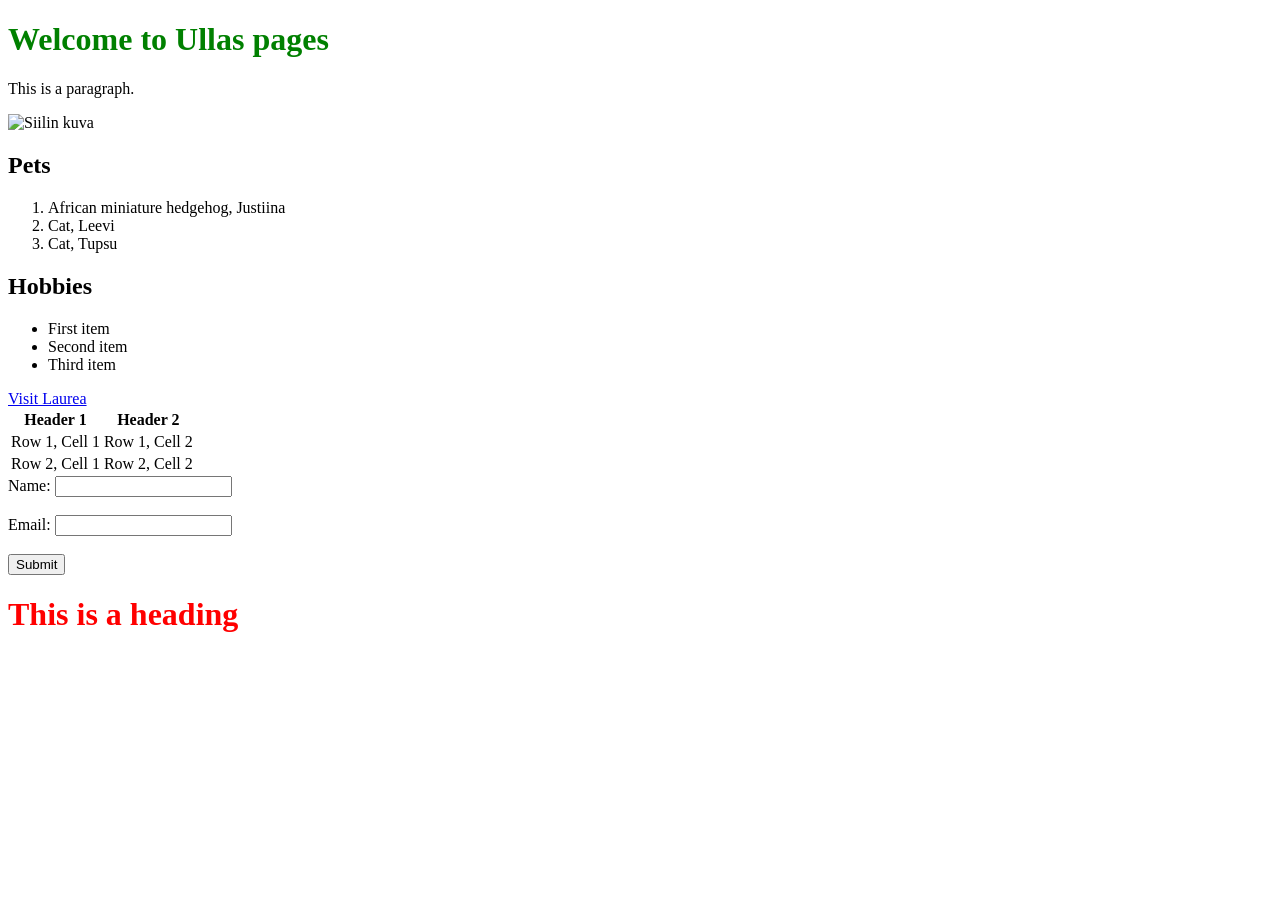
==== WS02/index.html @ 2087bb1e "Lisätty uusi HTML-sivu, joka sisältää tekstin, kuvia, taulukon ja lomakkeen" ====
<!DOCTYPE html>
<html lang="en">
<head>
    <meta charset="UTF-8">
    <meta name="viewport" content="width=device-width, initial-scale=1.0">
    <title>Ullan eka HTML sivu</title>
</head>
<body>
    <h1>Welcome to Ullas pages</h1>
        <p>This is a paragraph.</p>
        <img src="./images/siili.jpg" alt="Siilin kuva">
   <h2>Pets</h2>
    <ol>
        <li>African miniature hedgehog, Justiina</li>
        <li>Cat, Leevi</li>
        <li>Cat, Tupsu</li>
    </ol>
    
    <h2>Hobbies</h2>
    <ul>
        <li>First item</li>
        <li>Second item</li>
        <li>Third item</li>
    </ul>
    <a href="https://www.laurea.fi">Visit Laurea</a>

    <table>


    <tr>
        <th>Header 1</th>
        <th>Header 2</th>
    </tr>
    <tr>
        <td>Row 1, Cell 1</td>
        <td>Row 1, Cell 2</td>
    </tr>
    <tr>
        <td>Row 2, Cell 1</td>
        <td>Row 2, Cell 2</td>
    </tr>
    </table>


    <form>
    <label for="name">Name:</label>
    <input type="text" id="name" name="name"><br><br>
    <label for="email">Email:</label>
    <input type="email" id="email" name="email"><br><br>
    <input type="submit" value="Submit">
    </form>
</body>
</html>
<h1 style="color: red;">This is a heading</h1>
<style>
    h1 {
      color: green;
    }
    </style>
    <link rel="stylesheet" href="styles.css">
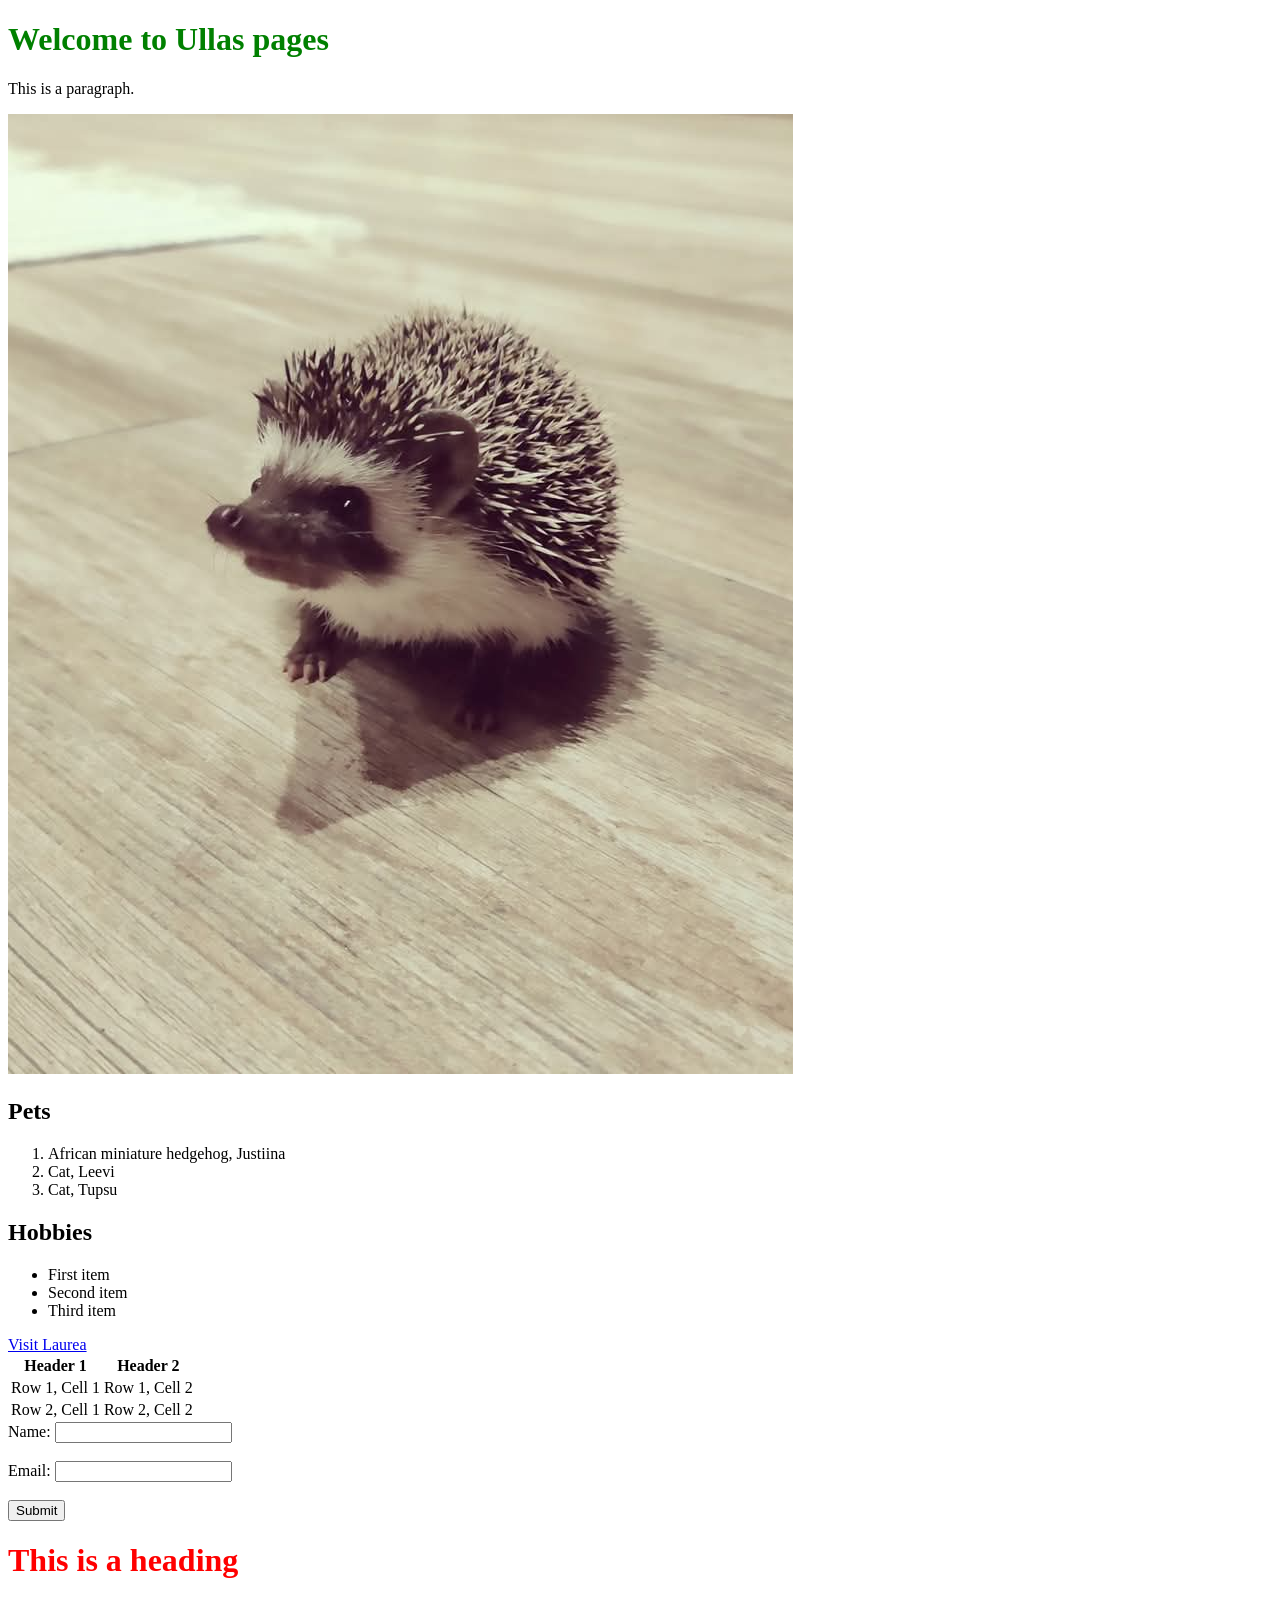
==== commit 109b6005: "Add styles for paragraph, body, and heading elements in index.html" ====
--- a/WS02/index.html
+++ b/WS02/index.html
@@ -57,4 +57,16 @@
       color: green;
     }
     </style>
-    <link rel="stylesheet" href="styles.css">+    <link rel="stylesheet" href="styles.css">
+    p {
+      color: blue;
+    }
+    
+    body {
+      background-color: lightgray;
+    }
+    
+    h1 {
+      font-size: 2em;
+    }
+    
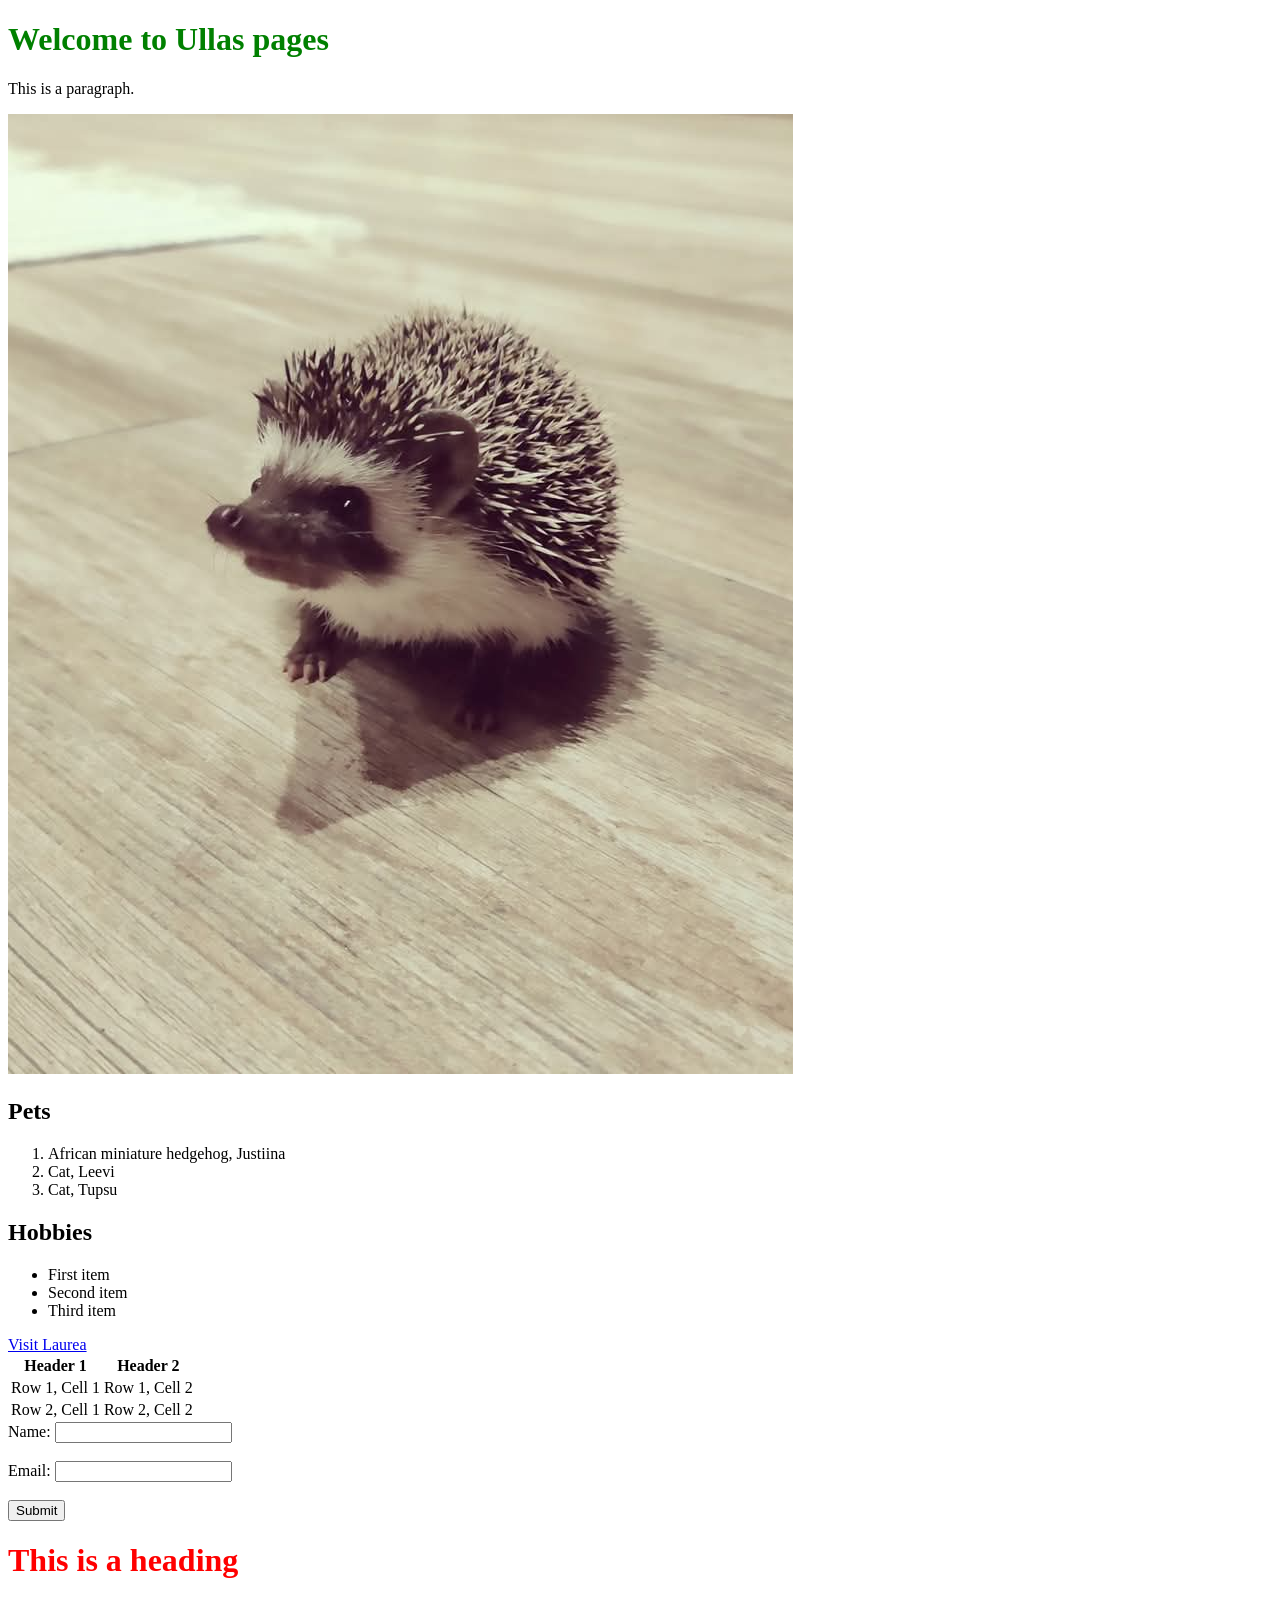
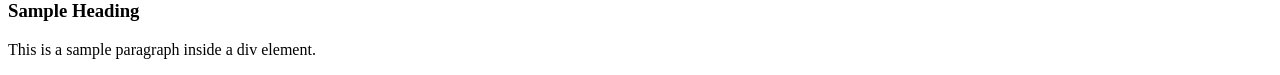
==== commit 820eb17a: "Remove unused CSS styles and add a new content box with a sample heading and paragraph" ====
--- a/WS02/index.html
+++ b/WS02/index.html
@@ -58,15 +58,7 @@
     }
     </style>
     <link rel="stylesheet" href="styles.css">
-    p {
-      color: blue;
-    }
-    
-    body {
-      background-color: lightgray;
-    }
-    
-    h1 {
-      font-size: 2em;
-    }
-    +<div class="content-box">
+  <h3>Sample Heading</h3>
+  <p>This is a sample paragraph inside a div element.</p>
+</div>
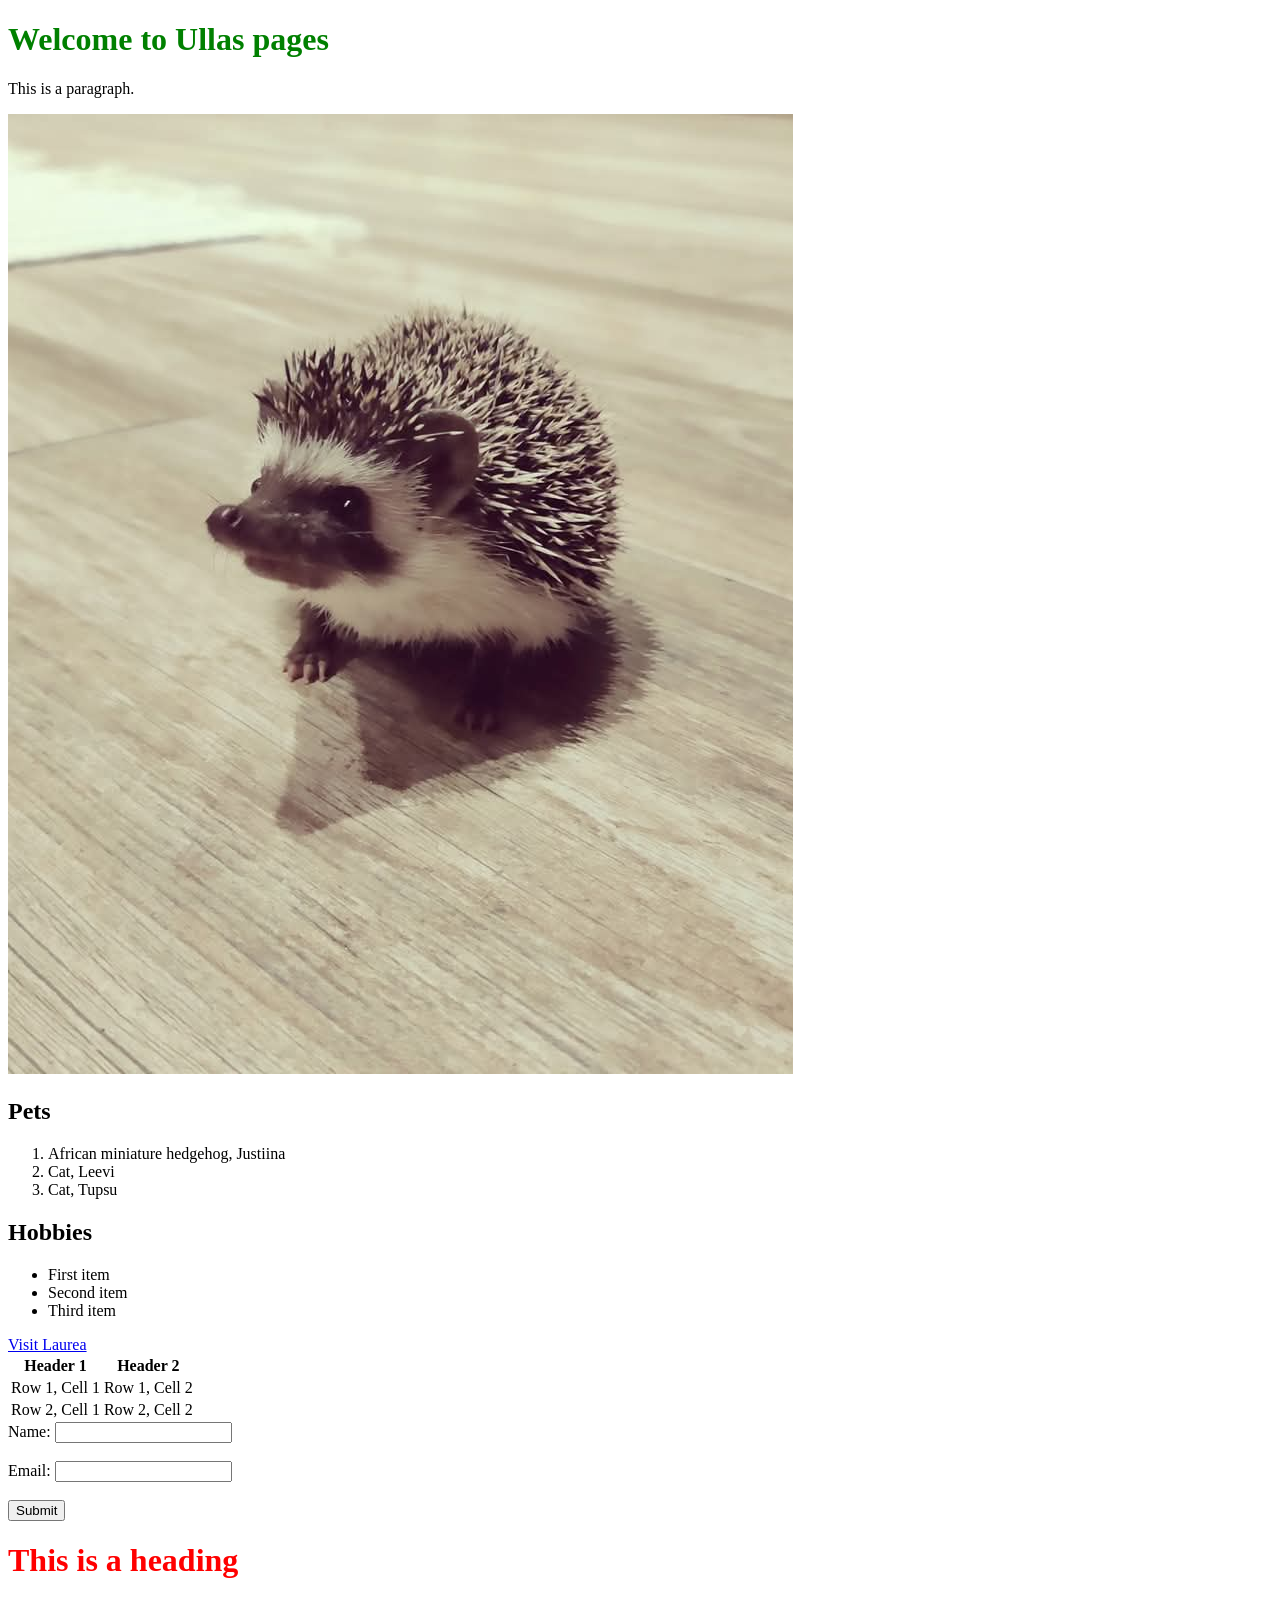
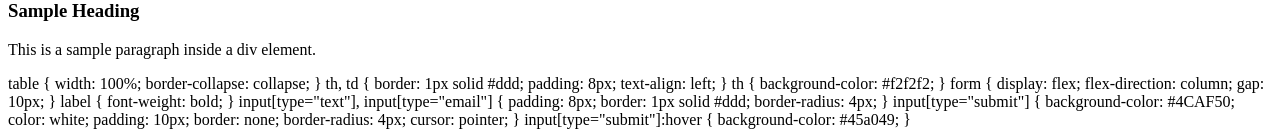
==== commit 3bb5788f: "Add styles for table, form, and input elements in index.html" ====
--- a/WS02/index.html
+++ b/WS02/index.html
@@ -58,7 +58,56 @@
     }
     </style>
     <link rel="stylesheet" href="styles.css">
-<div class="content-box">
+<div class=".content-box {
+  padding: 20px;
+  margin: 10px;
+  background-color: #f0f0f0;
+  border: 1px solid #ccc;
+}">
   <h3>Sample Heading</h3>
   <p>This is a sample paragraph inside a div element.</p>
 </div>
+table {
+      width: 100%;
+      border-collapse: collapse;
+    }
+    
+    th, td {
+      border: 1px solid #ddd;
+      padding: 8px;
+      text-align: left;
+    }
+    
+    th {
+      background-color: #f2f2f2;
+    }
+    
+    form {
+      display: flex;
+      flex-direction: column;
+      gap: 10px;
+    }
+    
+    label {
+      font-weight: bold;
+    }
+    
+    input[type="text"], input[type="email"] {
+      padding: 8px;
+      border: 1px solid #ddd;
+      border-radius: 4px;
+    }
+    
+    input[type="submit"] {
+      background-color: #4CAF50;
+      color: white;
+      padding: 10px;
+      border: none;
+      border-radius: 4px;
+      cursor: pointer;
+    }
+    
+    input[type="submit"]:hover {
+      background-color: #45a049;
+    }
+    
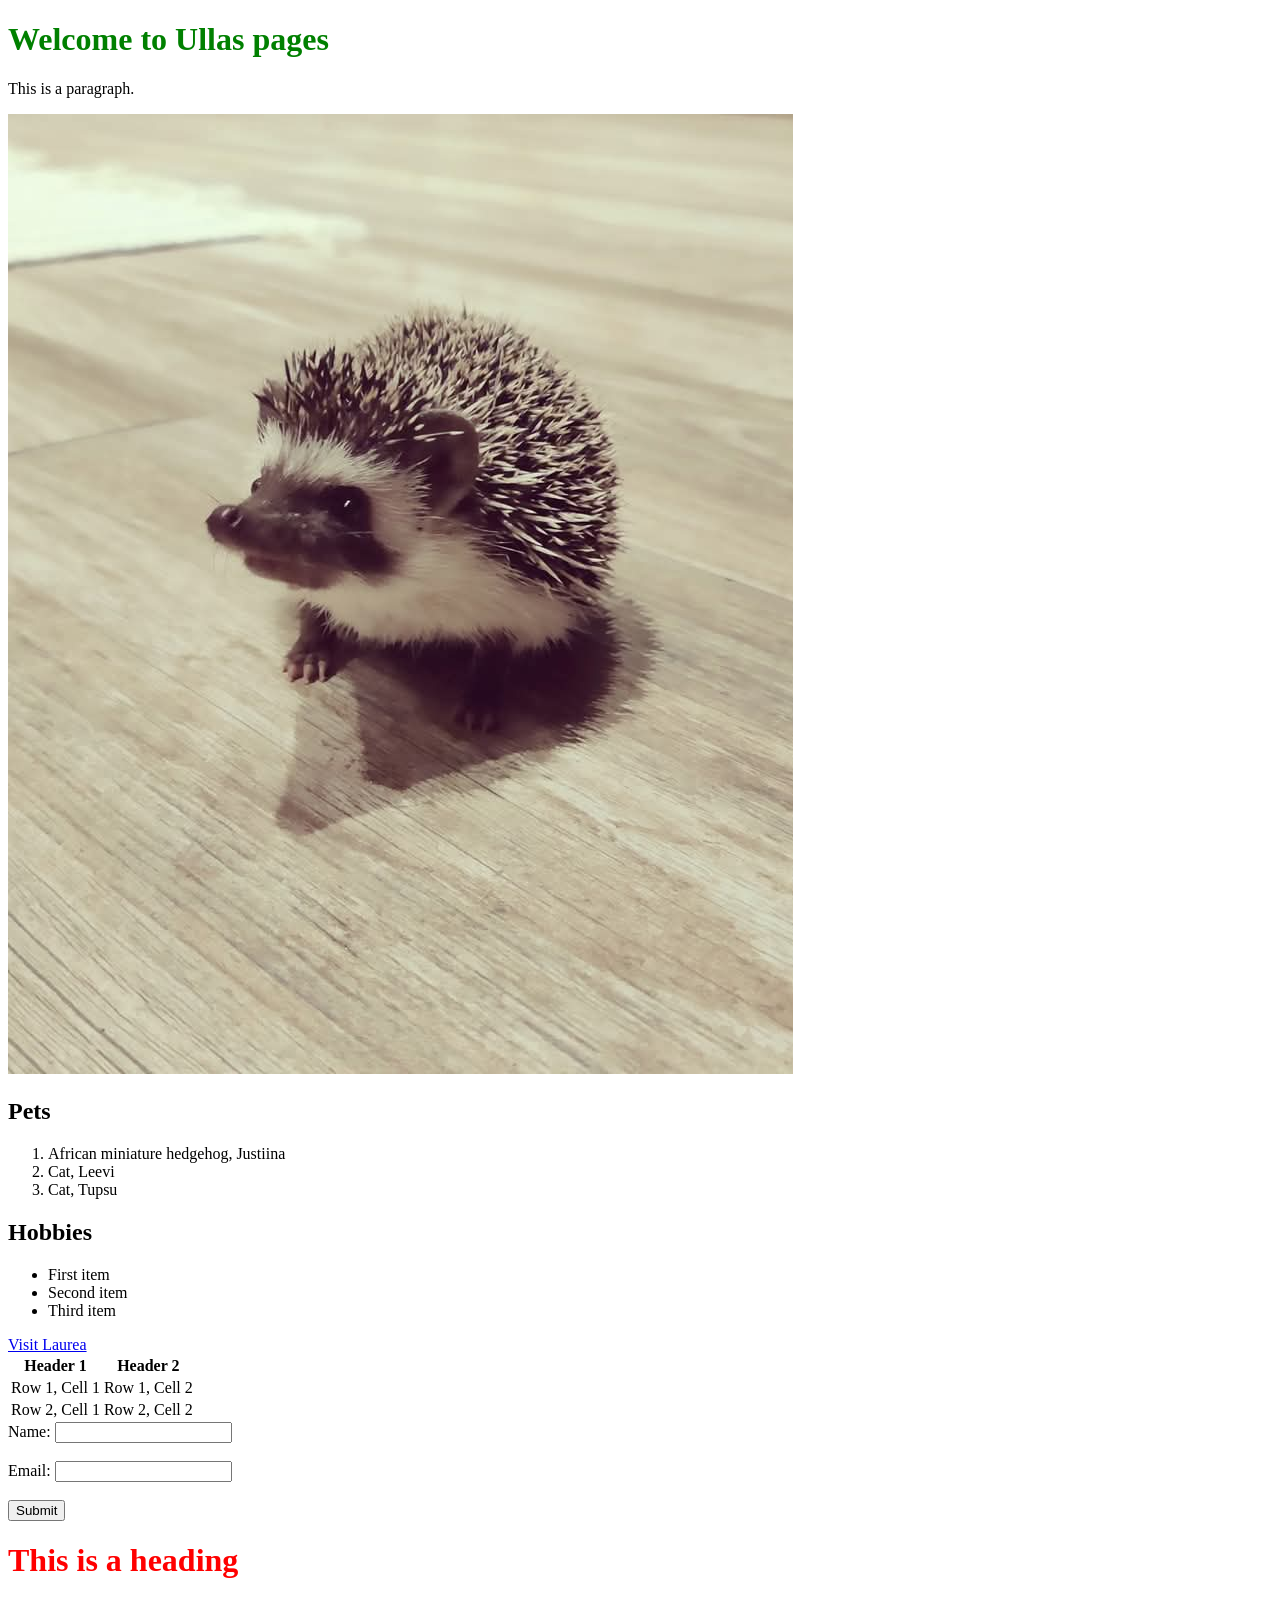
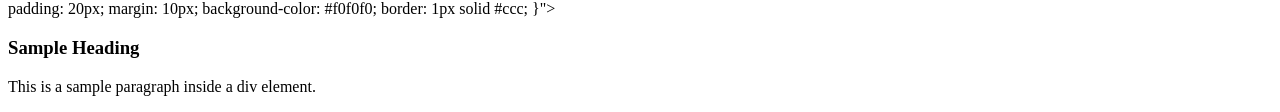
==== commit 28d962ce: "Fix div class syntax for content box and remove unused CSS styles" ====
--- a/WS02/index.html
+++ b/WS02/index.html
@@ -58,7 +58,7 @@
     }
     </style>
     <link rel="stylesheet" href="styles.css">
-<div class=".content-box {
+<div class="content-box">
   padding: 20px;
   margin: 10px;
   background-color: #f0f0f0;
@@ -66,48 +66,4 @@
 }">
   <h3>Sample Heading</h3>
   <p>This is a sample paragraph inside a div element.</p>
-</div>
-table {
-      width: 100%;
-      border-collapse: collapse;
-    }
-    
-    th, td {
-      border: 1px solid #ddd;
-      padding: 8px;
-      text-align: left;
-    }
-    
-    th {
-      background-color: #f2f2f2;
-    }
-    
-    form {
-      display: flex;
-      flex-direction: column;
-      gap: 10px;
-    }
-    
-    label {
-      font-weight: bold;
-    }
-    
-    input[type="text"], input[type="email"] {
-      padding: 8px;
-      border: 1px solid #ddd;
-      border-radius: 4px;
-    }
-    
-    input[type="submit"] {
-      background-color: #4CAF50;
-      color: white;
-      padding: 10px;
-      border: none;
-      border-radius: 4px;
-      cursor: pointer;
-    }
-    
-    input[type="submit"]:hover {
-      background-color: #45a049;
-    }
-    +</div>
